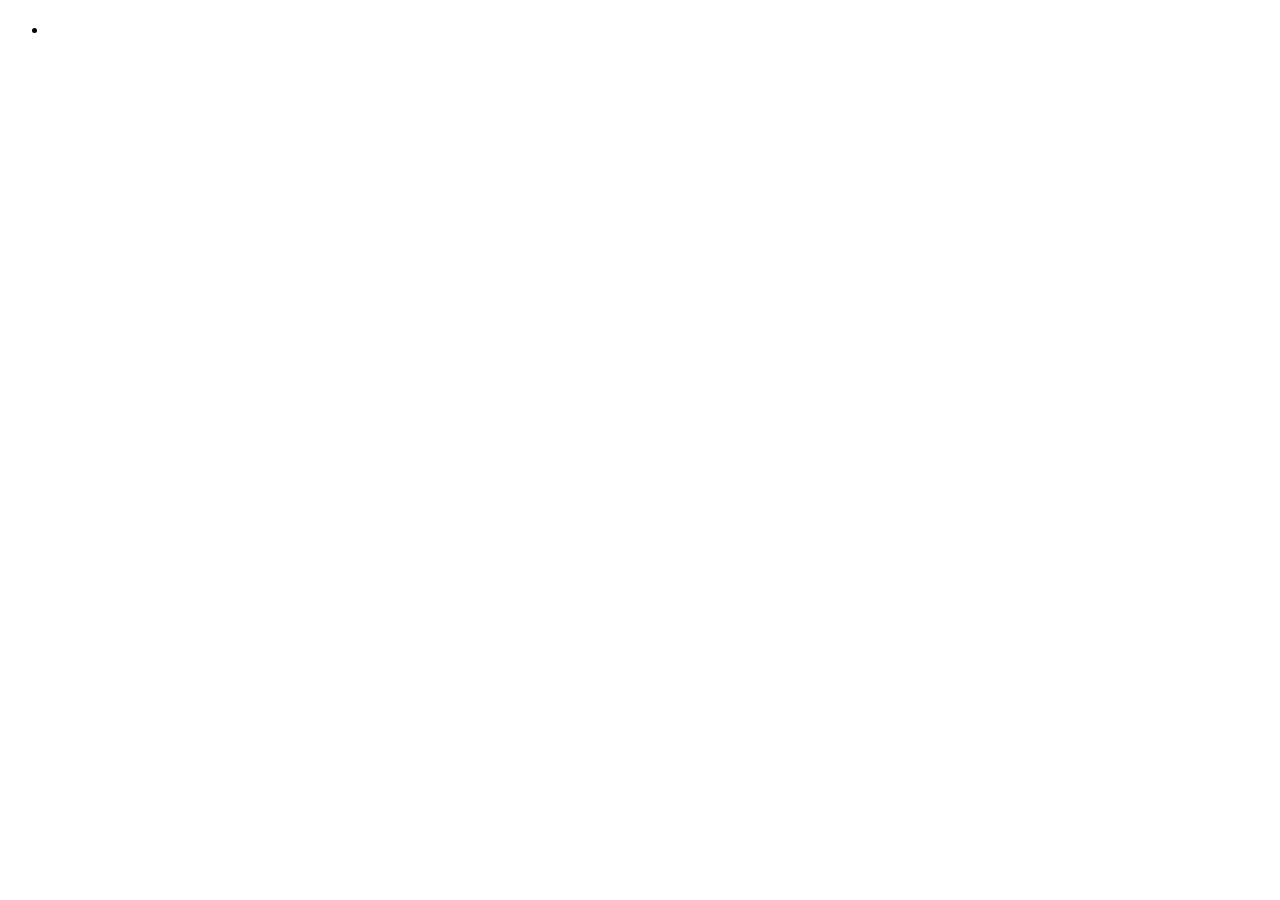
==== login.html @ 8c3f94a2 "Criando a estrutura do index e login." ====
<!DOCTYPE html>
<html lang="pt-br">
<head>
    <meta charset="UTF-8">
    <meta name="viewport" content="width=device-width, initial-scale=1.0">
    <title>Login</title>
</head>
<body>
    <header>
        <h1></h1>
        <nav>
            <ul>
                <li><a href="index.html"></a></li>
            </ul>
        </nav>
    </header>

</body>
</html>
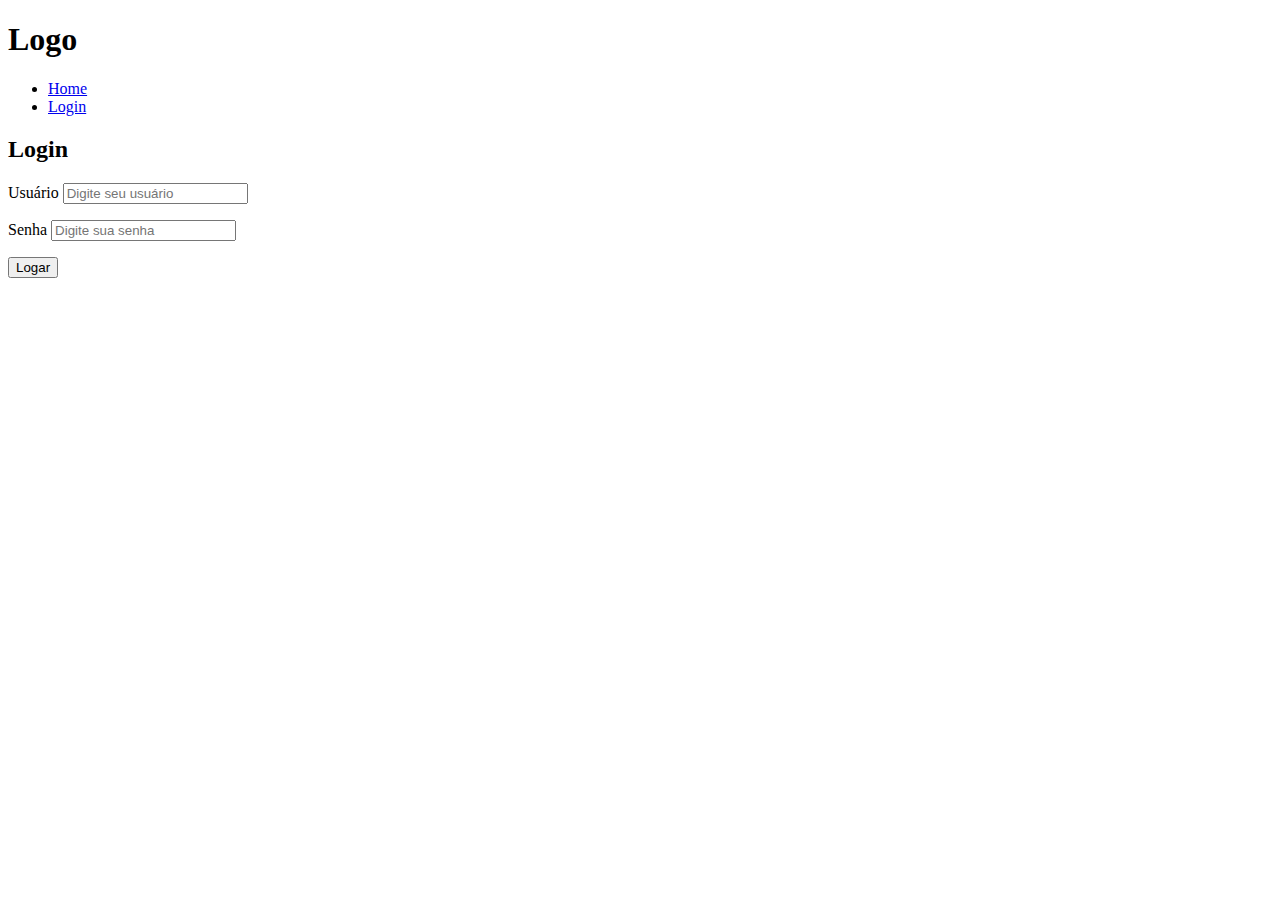
==== commit c4ac130a: "Criando o layout de login." ====
--- a/login.html
+++ b/login.html
@@ -3,17 +3,40 @@
 <head>
     <meta charset="UTF-8">
     <meta name="viewport" content="width=device-width, initial-scale=1.0">
+    <!-- Chamando o css externo -->
+    <link rel="stylesheet" href="./src/css/estilo.css">
     <title>Login</title>
 </head>
 <body>
     <header>
-        <h1></h1>
+        <h1>Logo</h1>
         <nav>
             <ul>
-                <li><a href="index.html"></a></li>
+                <li><a href="index.html">Home</a></li>
+                <li><a href="login.html">Login</a></li>
             </ul>
         </nav>
     </header>
 
+    <section>
+        <form action="">
+            <h2>Login</h2>
+            <p>
+                <label for="usuario">Usuário</label>
+                <input type="text" id="usuario" placeholder="Digite seu usuário">
+            </p>
+            <p>
+                <label for="senha">Senha</label>
+                <input type="password" id="senha" placeholder="Digite sua senha">
+            </p>
+            <button type="submit" onclick="validar()">Logar</button>
+        </form>
+    </section>
+
+
+
+
+    <!-- Chamando o JavaScript externo -->
+    <script src="./src/js/script.js"></script>
 </body>
 </html>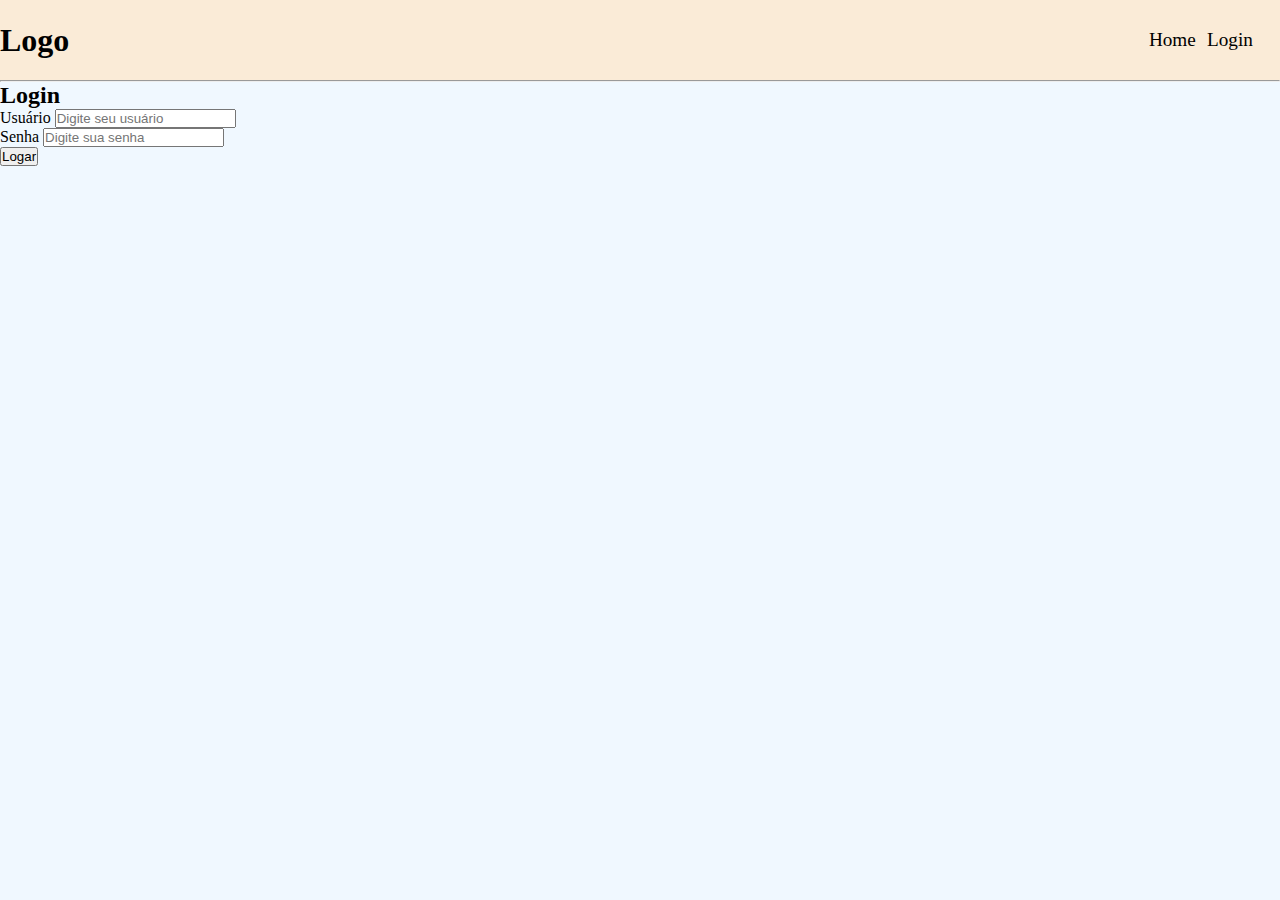
==== commit 97557bef: "Criando script do login." ====
--- a/login.html
+++ b/login.html
@@ -18,16 +18,19 @@
         </nav>
     </header>
 
+    <hr>
+
     <section>
         <form action="">
             <h2>Login</h2>
             <p>
                 <label for="usuario">Usuário</label>
-                <input type="text" id="usuario" placeholder="Digite seu usuário">
+                <!-- required = validação -->
+                <input type="text" id="usuario" placeholder="Digite seu usuário" required>
             </p>
             <p>
                 <label for="senha">Senha</label>
-                <input type="password" id="senha" placeholder="Digite sua senha">
+                <input type="password" id="senha" placeholder="Digite sua senha" required>
             </p>
             <button type="submit" onclick="validar()">Logar</button>
         </form>
--- a/src/css/estilo.css
+++ b/src/css/estilo.css
@@ -0,0 +1,36 @@
+*{
+    margin: 0;
+    padding: 0;
+    box-sizing: border-box;
+}
+
+body{
+    background: #f0f8ff;
+}
+
+header{
+    display: flex;
+    height: 80px;
+    background: #faebd7;
+    justify-content: space-between;
+    align-items: center;
+}
+
+header nav ul{
+    display: flex;
+    list-style: none;
+    align-items: center;
+    padding: 1.7rem;
+    gap: 0.7rem;
+}
+
+header nav ul a{
+    color: #000;
+    text-decoration: none;
+    font-size: 1.2rem;
+}
+
+header nav ul a:hover{
+    color: #21abcd;
+    text-decoration: underline;
+}